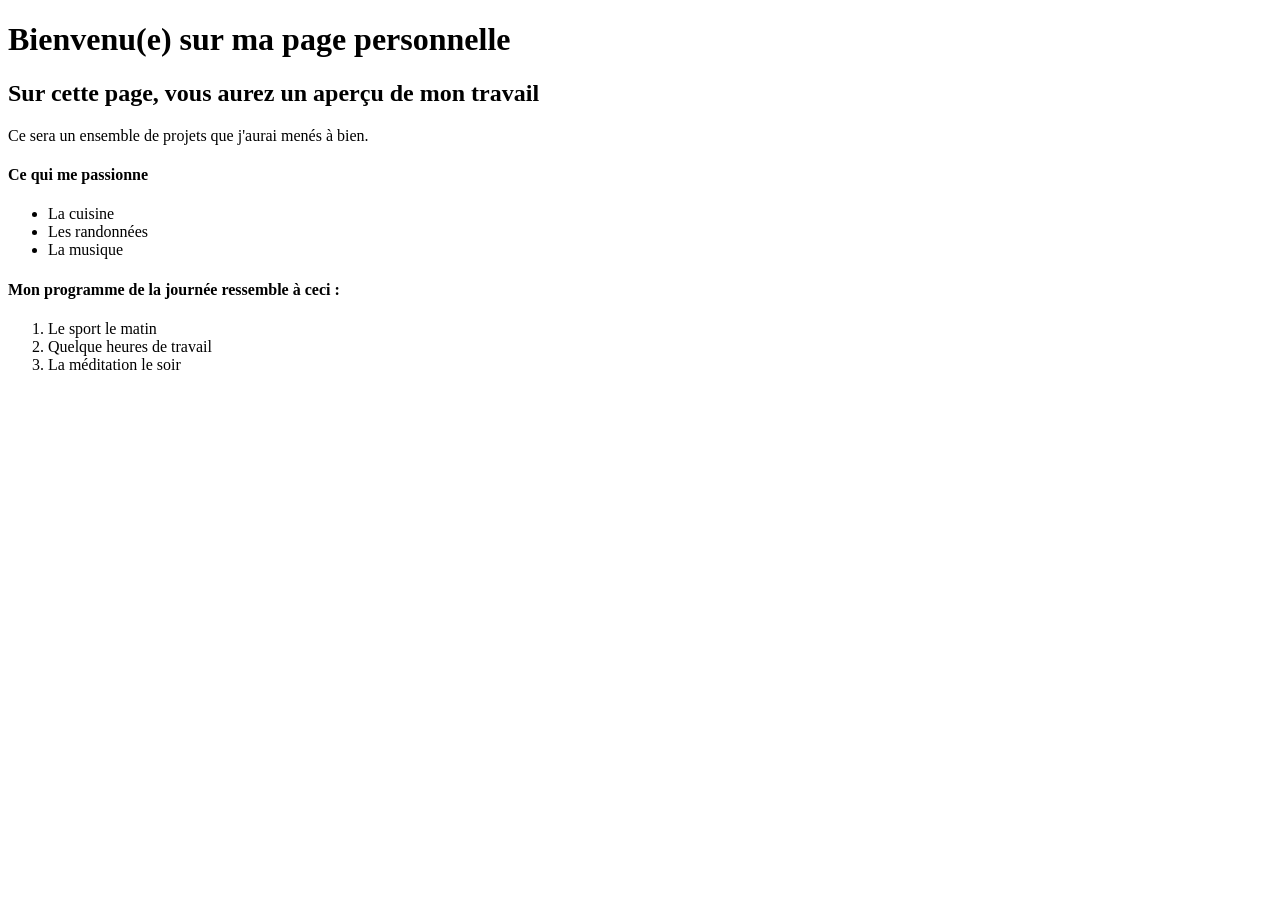
==== index.html @ 401fafab "Add files via upload" ====
﻿<!DOCTYPE html>
<html lang="en">
    <head>
        <meta charset="UTF-8" />
        <meta name="viewport" content="width=device-width, initial-scale=1.0" />
        <title>Mon Profil - John Doe</title>
    </head>
    <body>
        <h1>Bienvenu(e) sur ma page personnelle</h1>
        <h2>Sur cette page, vous aurez un aperçu de mon travail</h2>
        <p>Ce sera un ensemble de projets que j'aurai menés à bien.</p>

        <!-- Un titre de niveau h4 avec une liste non ordonnée -->
        <h4>Ce qui me passionne</h4>
        <ul>
            <li>La cuisine</li>
            <li>Les randonnées</li>
            <li>La musique</li>
        </ul>

        <!-- Un titre de niveau h4 avec une liste ordonnée -->
        <h4>Mon programme de la journée ressemble à ceci :</h4>
        <ol>
            <li>Le sport le matin</li>
            <li>Quelque heures de travail</li>
            <li>La méditation le soir</li>
        </ol>

        <!-- Ici se trouve un commentaire que vous ne verrez pas sur la page -->
    </body>
</html>
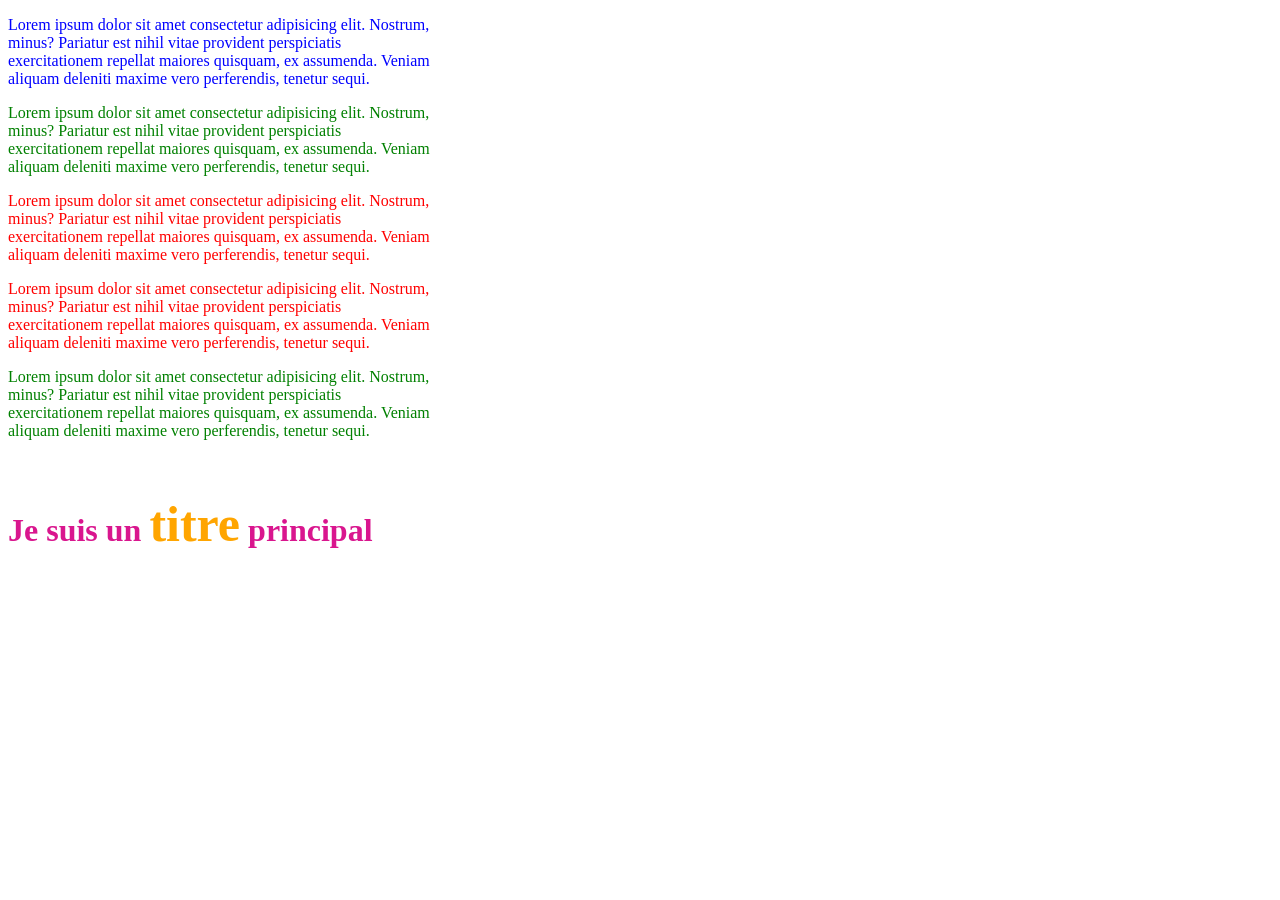
==== commit a9d3f025: "Add files via upload" ====
--- a/index.html
+++ b/index.html
@@ -1,31 +1,48 @@
-﻿<!DOCTYPE html>
-<html lang="en">
+<!DOCTYPE html>
+<html lang="fr">
     <head>
         <meta charset="UTF-8" />
         <meta name="viewport" content="width=device-width, initial-scale=1.0" />
-        <title>Mon Profil - John Doe</title>
+        <title>Introduction au CSS</title>
+
+        <link rel="stylesheet" href="styles.css" />
     </head>
     <body>
-        <h1>Bienvenu(e) sur ma page personnelle</h1>
-        <h2>Sur cette page, vous aurez un aperçu de mon travail</h2>
-        <p>Ce sera un ensemble de projets que j'aurai menés à bien.</p>
+        <p id="mon-id">
+            Lorem ipsum dolor sit amet consectetur adipisicing elit. Nostrum,<br />
+            minus? Pariatur est nihil vitae provident perspiciatis<br />
+            exercitationem repellat maiores quisquam, ex assumenda. Veniam<br />
+            aliquam deleniti maxime vero perferendis, tenetur sequi.<br />
+        </p>
+        <p class="ma-classe">
+            Lorem ipsum dolor sit amet consectetur adipisicing elit. Nostrum,<br />
+            minus? Pariatur est nihil vitae provident perspiciatis<br />
+            exercitationem repellat maiores quisquam, ex assumenda. Veniam<br />
+            aliquam deleniti maxime vero perferendis, tenetur sequi.<br />
+        </p>
+        <p>
+            Lorem ipsum dolor sit amet consectetur adipisicing elit. Nostrum,<br />
+            minus? Pariatur est nihil vitae provident perspiciatis<br />
+            exercitationem repellat maiores quisquam, ex assumenda. Veniam<br />
+            aliquam deleniti maxime vero perferendis, tenetur sequi.<br />
+        </p>
+        <p>
+            Lorem ipsum dolor sit amet consectetur adipisicing elit. Nostrum,<br />
+            minus? Pariatur est nihil vitae provident perspiciatis<br />
+            exercitationem repellat maiores quisquam, ex assumenda. Veniam<br />
+            aliquam deleniti maxime vero perferendis, tenetur sequi.<br />
+        </p>
+        <p class="ma-classe">
+            Lorem ipsum dolor sit amet consectetur adipisicing elit. Nostrum,<br />
+            minus? Pariatur est nihil vitae provident perspiciatis<br />
+            exercitationem repellat maiores quisquam, ex assumenda. Veniam<br />
+            aliquam deleniti maxime vero perferendis, tenetur sequi.<br />
+        </p>
 
-        <!-- Un titre de niveau h4 avec une liste non ordonnée -->
-        <h4>Ce qui me passionne</h4>
-        <ul>
-            <li>La cuisine</li>
-            <li>Les randonnées</li>
-            <li>La musique</li>
-        </ul>
+        <br />
 
-        <!-- Un titre de niveau h4 avec une liste ordonnée -->
-        <h4>Mon programme de la journée ressemble à ceci :</h4>
-        <ol>
-            <li>Le sport le matin</li>
-            <li>Quelque heures de travail</li>
-            <li>La méditation le soir</li>
-        </ol>
-
-        <!-- Ici se trouve un commentaire que vous ne verrez pas sur la page -->
+        <h1 class="titre">
+            Je suis un <span class="ma-span">titre</span> principal
+        </h1>
     </body>
 </html>
--- a/styles.css
+++ b/styles.css
@@ -0,0 +1,18 @@
+p {
+    color: red;
+}
+
+.ma-classe {
+    color: green;
+}
+.titre {
+    color: #d9168e;
+}
+.ma-span {
+    color: orange;
+    font-size: 50px;
+}
+
+#mon-id {
+    color: blue;
+}
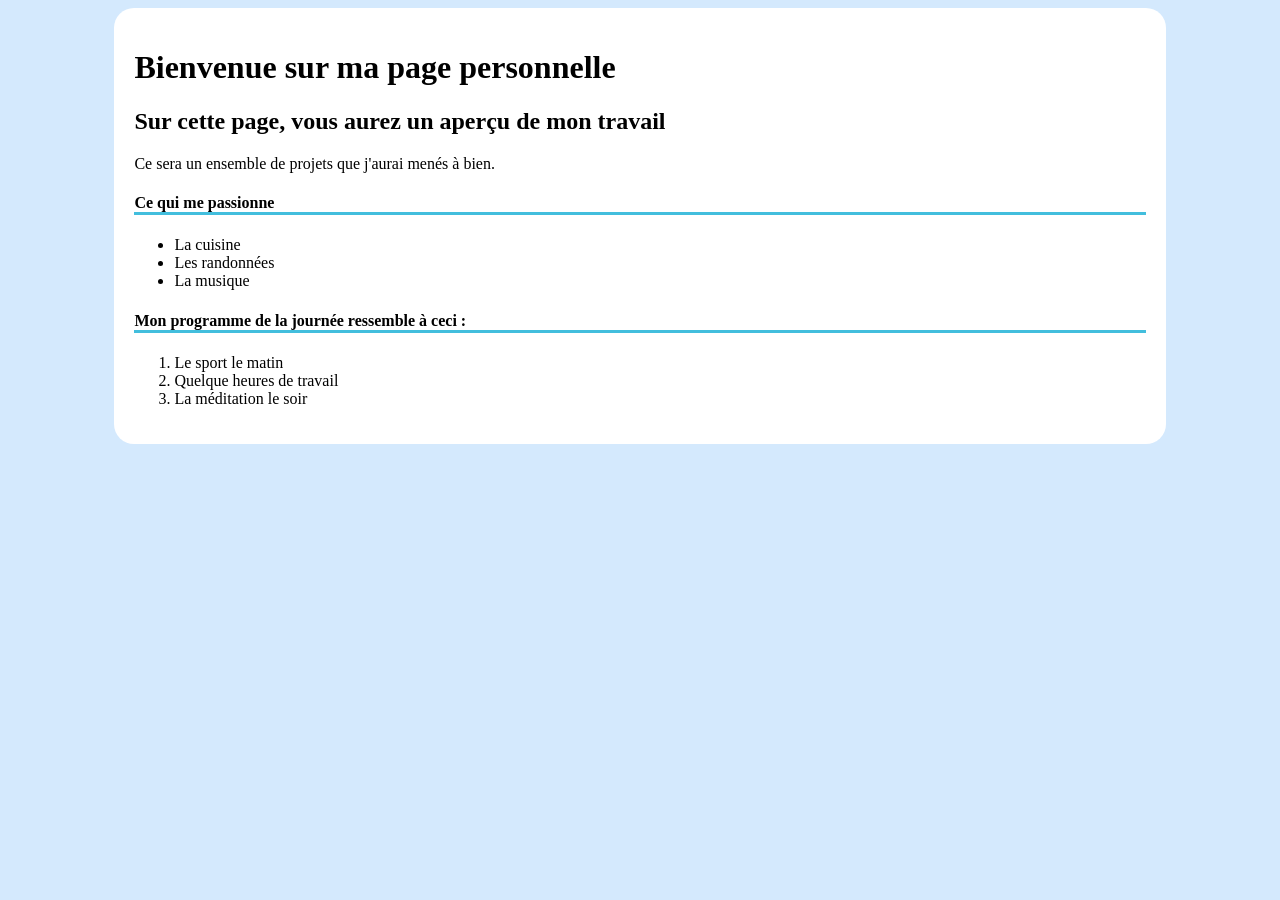
==== commit 2d5434eb: "Add files via upload" ====
--- a/index.html
+++ b/index.html
@@ -1,48 +1,38 @@
 <!DOCTYPE html>
-<html lang="fr">
+<html lang="en">
     <head>
         <meta charset="UTF-8" />
         <meta name="viewport" content="width=device-width, initial-scale=1.0" />
-        <title>Introduction au CSS</title>
-
-        <link rel="stylesheet" href="styles.css" />
+        <title>Mon Profil - Jean Louis Vangah</title>
+        <link rel="stylesheet" href="style.css" />
+        <link
+            rel="stylesheet"
+            href="https://fonts.google.com/specimen/Momo+Signature"
+        />
     </head>
     <body>
-        <p id="mon-id">
-            Lorem ipsum dolor sit amet consectetur adipisicing elit. Nostrum,<br />
-            minus? Pariatur est nihil vitae provident perspiciatis<br />
-            exercitationem repellat maiores quisquam, ex assumenda. Veniam<br />
-            aliquam deleniti maxime vero perferendis, tenetur sequi.<br />
-        </p>
-        <p class="ma-classe">
-            Lorem ipsum dolor sit amet consectetur adipisicing elit. Nostrum,<br />
-            minus? Pariatur est nihil vitae provident perspiciatis<br />
-            exercitationem repellat maiores quisquam, ex assumenda. Veniam<br />
-            aliquam deleniti maxime vero perferendis, tenetur sequi.<br />
-        </p>
-        <p>
-            Lorem ipsum dolor sit amet consectetur adipisicing elit. Nostrum,<br />
-            minus? Pariatur est nihil vitae provident perspiciatis<br />
-            exercitationem repellat maiores quisquam, ex assumenda. Veniam<br />
-            aliquam deleniti maxime vero perferendis, tenetur sequi.<br />
-        </p>
-        <p>
-            Lorem ipsum dolor sit amet consectetur adipisicing elit. Nostrum,<br />
-            minus? Pariatur est nihil vitae provident perspiciatis<br />
-            exercitationem repellat maiores quisquam, ex assumenda. Veniam<br />
-            aliquam deleniti maxime vero perferendis, tenetur sequi.<br />
-        </p>
-        <p class="ma-classe">
-            Lorem ipsum dolor sit amet consectetur adipisicing elit. Nostrum,<br />
-            minus? Pariatur est nihil vitae provident perspiciatis<br />
-            exercitationem repellat maiores quisquam, ex assumenda. Veniam<br />
-            aliquam deleniti maxime vero perferendis, tenetur sequi.<br />
-        </p>
+        <div class="centrer">
+            <h1>Bienvenue sur ma page personnelle</h1>
+            <h2>Sur cette page, vous aurez un aperçu de mon travail</h2>
+            <p>Ce sera un ensemble de projets que j'aurai menés à bien.</p>
 
-        <br />
+            <!-- Un titre de niveau h4 avec une liste non ordonnée -->
+            <h4>Ce qui me passionne</h4>
+            <ul>
+                <li>La cuisine</li>
+                <li>Les randonnées</li>
+                <li>La musique</li>
+            </ul>
 
-        <h1 class="titre">
-            Je suis un <span class="ma-span">titre</span> principal
-        </h1>
+            <!-- Un titre de niveau h4 avec une liste ordonnée -->
+            <h4>Mon programme de la journée ressemble à ceci :</h4>
+            <ol>
+                <li>Le sport le matin</li>
+                <li>Quelque heures de travail</li>
+                <li>La méditation le soir</li>
+            </ol>
+
+            <!-- Ici se trouve un commentaire que vous ne verrez pas sur la page -->
+        </div>
     </body>
 </html>
--- a/style.css
+++ b/style.css
@@ -0,0 +1,19 @@
+body {
+    background-color: #d4e9fd;
+}
+
+h1 {
+    font-family: "Momo Signature", cursive;
+}
+
+h4 {
+    border-bottom: solid 3px #42bedd;
+}
+
+.centrer {
+    width: 80%;
+    margin: auto;
+    background-color: #ffffff;
+    padding: 20px;
+    border-radius: 20px;
+}
